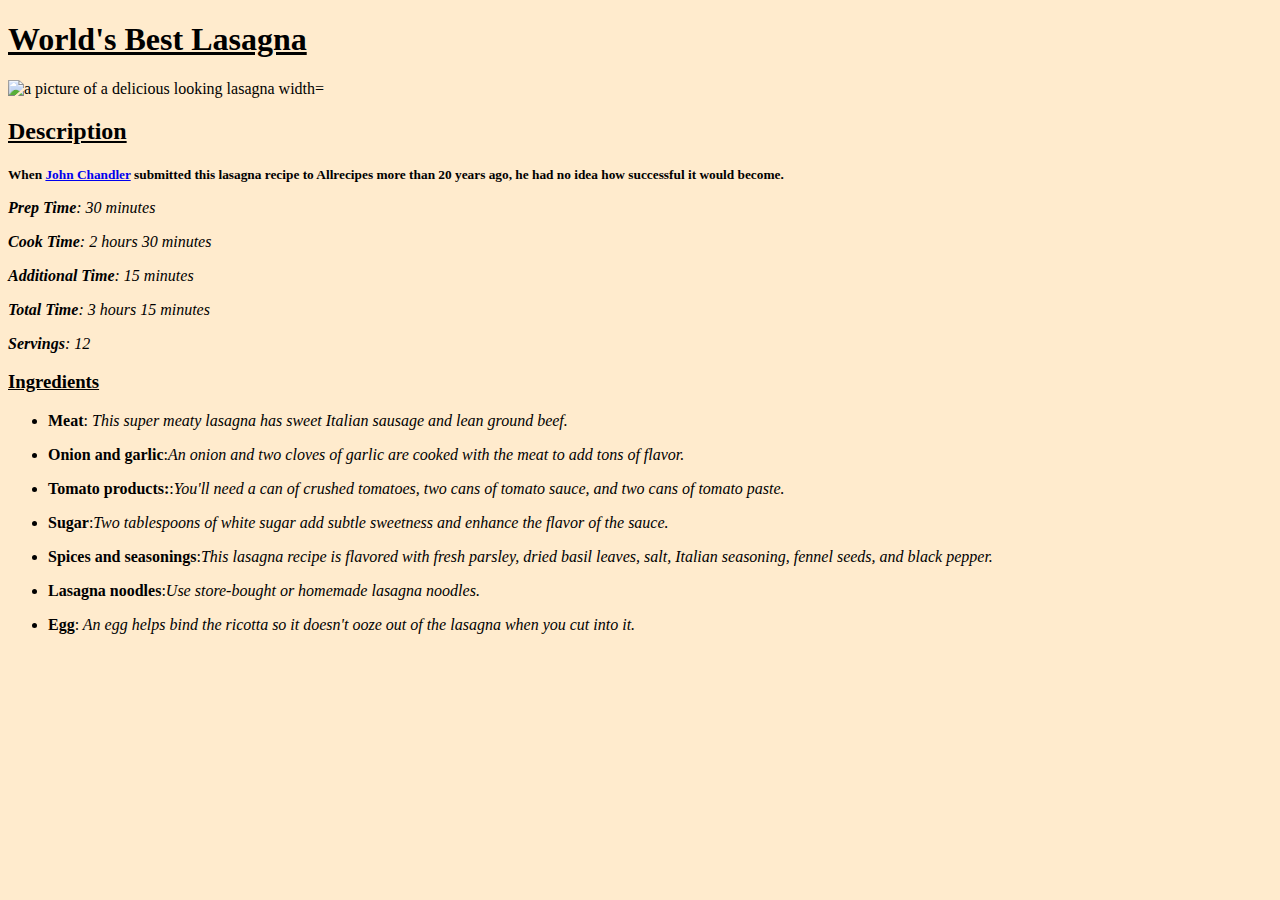
==== recipes/bestlasagna.html @ 9ae43937 "this page is complete for now" ====
<!DOCTYPE html>
<html lang="en">
  <head>
    <meta charset="UTF-8">
    <title>World's Best Lasagna</title>
  </head>

  <body style="background-color: blanchedalmond;"
    
   <strong><u><h1>World's Best Lasagna</h1></u></strong>
   <img src="https://www.allrecipes.com/thmb/MkKfYU4oim55CLp39DDuNMuyThA=/750x0/filters:no_upscale():max_bytes(150000):strip_icc():format(webp)/23600-worlds-best-lasagna-armag-4x3-1-b24f9ad518d74090bf197828492c64a6.jpg" alt="a picture of a delicious looking lasagna width="400" height="400">
  
   <u><h2>Description</h2></u>
  <strong><p></em><small>When <a href="https://www.allrecipes.com/cook/177901"> John Chandler</a> submitted this lasagna recipe to Allrecipes more than 20 years ago, he had no idea how successful it would become.</small></em></p></strong>
   <p><em><strong>Prep Time</strong>: 30 minutes</em></p>
   <p><em><strong>Cook Time</strong>: 2 hours 30 minutes</em></p>
   <p><em><strong>Additional Time</strong>: 15 minutes</em></p>
   <p><em><strong>Total Time</strong>: 3 hours 15 minutes</em></p>
   <p><em><strong>Servings</strong>: 12 </em></p>

  <u><h3>Ingredients</h3></u>
  

<ul>
  
  <li><strong> Meat</strong>: <em>This super meaty lasagna has sweet Italian sausage and lean ground beef.</em></li>
  <p></p>
  <li> <strong>Onion and garlic</strong>:<em>An onion and two cloves of garlic are cooked with the meat to add tons of flavor.</em></li>
  <p></p>
  <li> <strong>Tomato products:</strong>:<em>You'll need a can of crushed tomatoes, two cans of tomato sauce, and two cans of tomato paste.</em></li>
  <p></p>
  <li> <strong>Sugar</strong>:<em>Two tablespoons of white sugar add subtle sweetness and enhance the flavor of the sauce.</em></li>
  <p></p>
  <li> <strong>Spices and seasonings</strong>:<em>This lasagna recipe is flavored with fresh parsley, dried basil leaves, salt, Italian seasoning, fennel seeds, and black pepper.</em></li>
  <p></p>
  <li> <strong>Lasagna noodles</strong>:<em>Use store-bought or homemade lasagna noodles.</em></li>
  <p></p>
  <li> <strong>Egg</strong>:<em> An egg helps bind the ricotta so it doesn't ooze out of the lasagna when you cut into it.</em></li>
  


  
</ul>
</body>
</html>
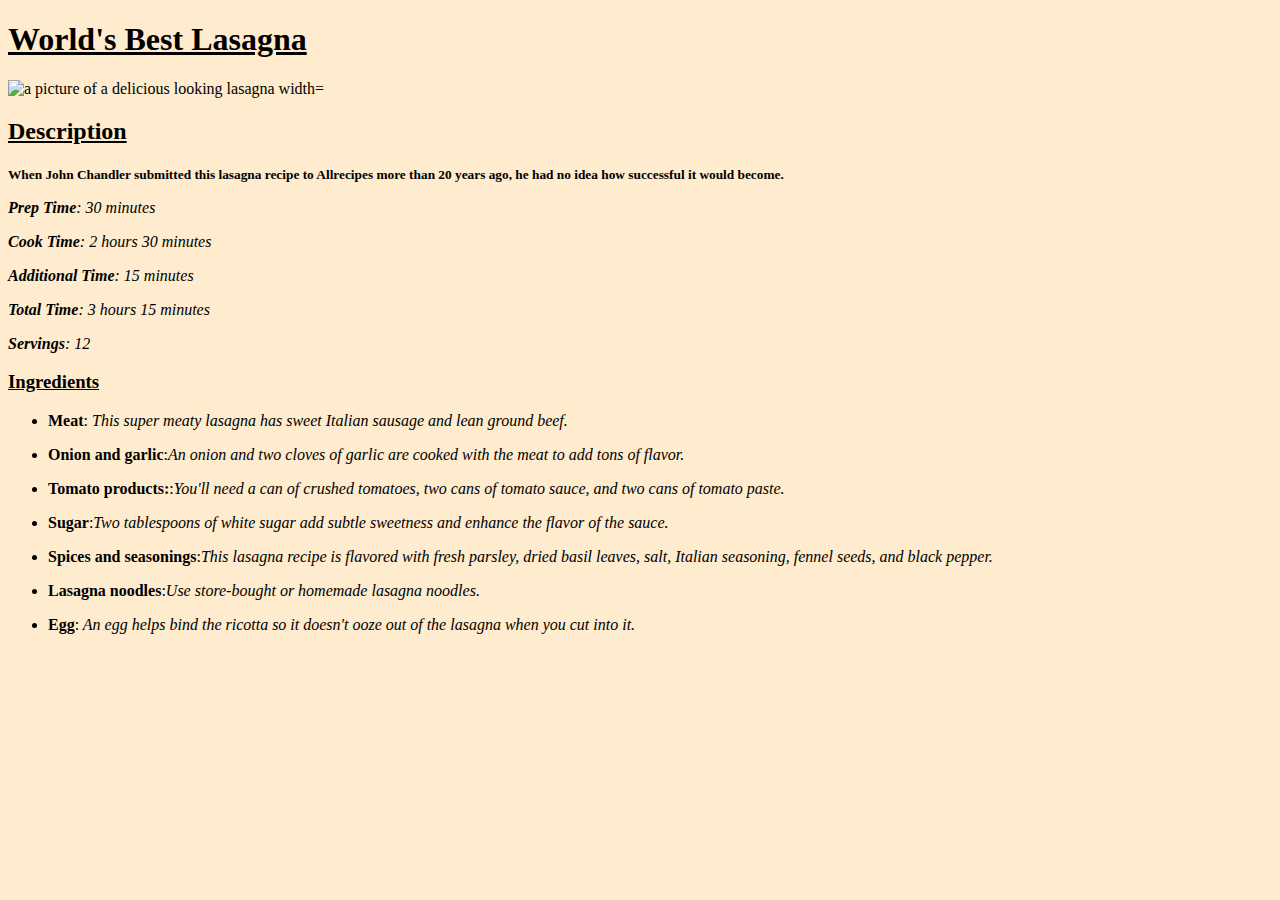
==== commit 0ad911c6: "page wasn't complete for now, had a few errors and made a few improvements" ====
--- a/recipes/bestlasagna.html
+++ b/recipes/bestlasagna.html
@@ -5,13 +5,13 @@
     <title>World's Best Lasagna</title>
   </head>
 
-  <body style="background-color: blanchedalmond;"
+  <body style="background-color: blanchedalmond;"></body>
     
    <strong><u><h1>World's Best Lasagna</h1></u></strong>
    <img src="https://www.allrecipes.com/thmb/MkKfYU4oim55CLp39DDuNMuyThA=/750x0/filters:no_upscale():max_bytes(150000):strip_icc():format(webp)/23600-worlds-best-lasagna-armag-4x3-1-b24f9ad518d74090bf197828492c64a6.jpg" alt="a picture of a delicious looking lasagna width="400" height="400">
   
    <u><h2>Description</h2></u>
-  <strong><p></em><small>When <a href="https://www.allrecipes.com/cook/177901"> John Chandler</a> submitted this lasagna recipe to Allrecipes more than 20 years ago, he had no idea how successful it would become.</small></em></p></strong>
+  <strong><p></em><small>When <a>John Chandler</a> submitted this lasagna recipe to Allrecipes more than 20 years ago, he had no idea how successful it would become.</small></em></p></strong>
    <p><em><strong>Prep Time</strong>: 30 minutes</em></p>
    <p><em><strong>Cook Time</strong>: 2 hours 30 minutes</em></p>
    <p><em><strong>Additional Time</strong>: 15 minutes</em></p>
@@ -23,19 +23,19 @@
 
 <ul>
   
-  <li><strong> Meat</strong>: <em>This super meaty lasagna has sweet Italian sausage and lean ground beef.</em></li>
+  <li><b> Meat</b>: <em>This super meaty lasagna has sweet Italian sausage and lean ground beef.</em></li>
   <p></p>
-  <li> <strong>Onion and garlic</strong>:<em>An onion and two cloves of garlic are cooked with the meat to add tons of flavor.</em></li>
+  <li> <b>Onion and garlic</b>:<em>An onion and two cloves of garlic are cooked with the meat to add tons of flavor.</em></li>
   <p></p>
-  <li> <strong>Tomato products:</strong>:<em>You'll need a can of crushed tomatoes, two cans of tomato sauce, and two cans of tomato paste.</em></li>
+  <li> <b>Tomato products:</b>:<em>You'll need a can of crushed tomatoes, two cans of tomato sauce, and two cans of tomato paste.</em></li>
   <p></p>
-  <li> <strong>Sugar</strong>:<em>Two tablespoons of white sugar add subtle sweetness and enhance the flavor of the sauce.</em></li>
+  <li> <b>Sugar</b>:<em>Two tablespoons of white sugar add subtle sweetness and enhance the flavor of the sauce.</em></li>
   <p></p>
-  <li> <strong>Spices and seasonings</strong>:<em>This lasagna recipe is flavored with fresh parsley, dried basil leaves, salt, Italian seasoning, fennel seeds, and black pepper.</em></li>
+  <li> <b>Spices and seasonings</b>:<em>This lasagna recipe is flavored with fresh parsley, dried basil leaves, salt, Italian seasoning, fennel seeds, and black pepper.</em></li>
   <p></p>
-  <li> <strong>Lasagna noodles</strong>:<em>Use store-bought or homemade lasagna noodles.</em></li>
+  <li> <b>Lasagna noodles</b>:<em>Use store-bought or homemade lasagna noodles.</em></li>
   <p></p>
-  <li> <strong>Egg</strong>:<em> An egg helps bind the ricotta so it doesn't ooze out of the lasagna when you cut into it.</em></li>
+  <li> <b>Egg</b>:<em> An egg helps bind the ricotta so it doesn't ooze out of the lasagna when you cut into it.</em></li>
   
 
 
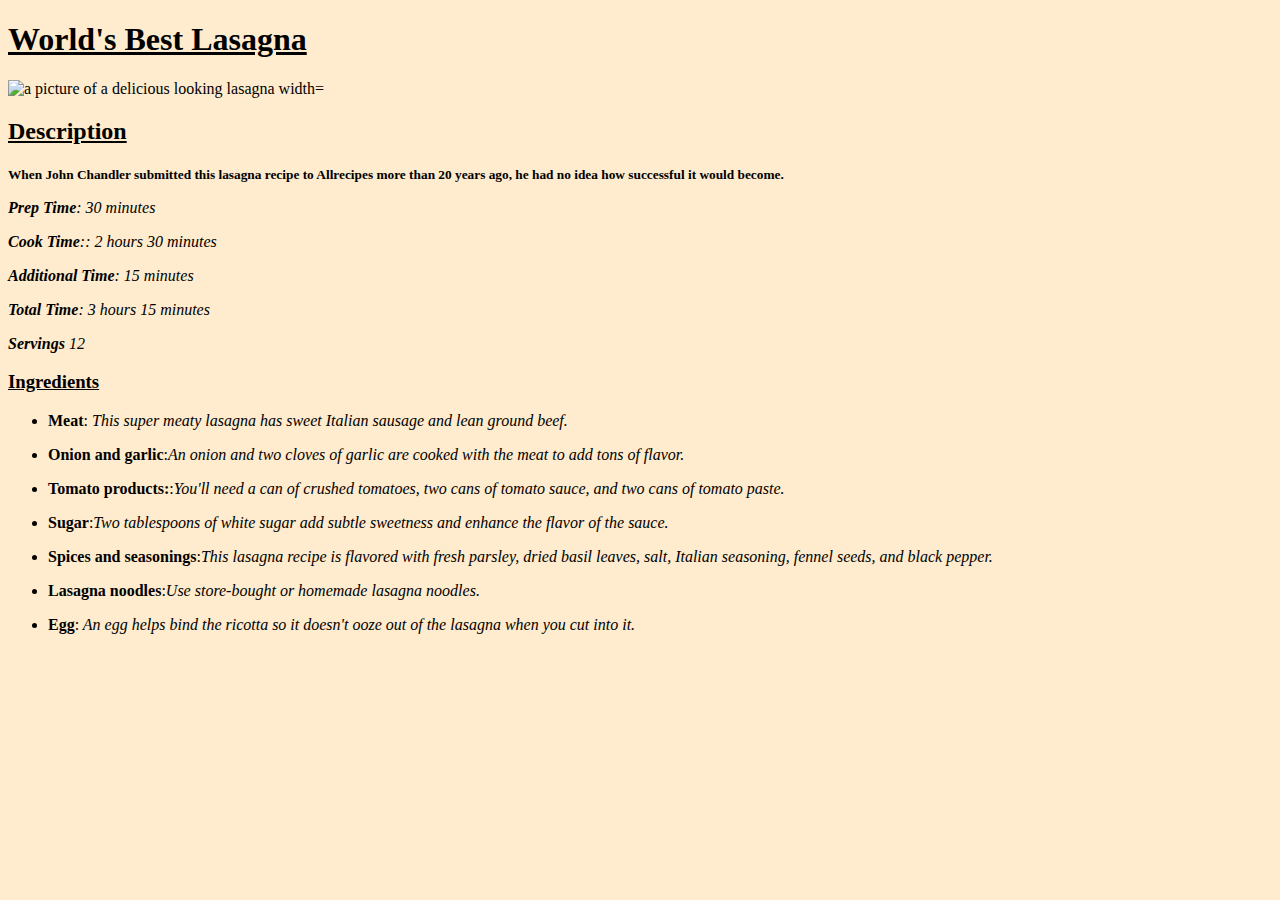
==== commit 989adb54: "a few optimizations done to the code" ====
--- a/recipes/bestlasagna.html
+++ b/recipes/bestlasagna.html
@@ -8,15 +8,15 @@
   <body style="background-color: blanchedalmond;"></body>
     
    <strong><u><h1>World's Best Lasagna</h1></u></strong>
-   <img src="https://www.allrecipes.com/thmb/MkKfYU4oim55CLp39DDuNMuyThA=/750x0/filters:no_upscale():max_bytes(150000):strip_icc():format(webp)/23600-worlds-best-lasagna-armag-4x3-1-b24f9ad518d74090bf197828492c64a6.jpg" alt="a picture of a delicious looking lasagna width="400" height="400">
+   <img src="https://www.allrecipes.com/thmb/MkKfYU4oim55CLp39DDuNMuyThA=/750x0/filters:no_upscale():max_bytes(150000):strip_icc():format(webp)/23600-worlds-best-lasagna-armag-4x3-1-b24f9ad518d74090bf197828492c64a6.jpg" alt="a picture of a delicious looking lasagna width="400 height="400">
   
    <u><h2>Description</h2></u>
   <strong><p></em><small>When <a>John Chandler</a> submitted this lasagna recipe to Allrecipes more than 20 years ago, he had no idea how successful it would become.</small></em></p></strong>
-   <p><em><strong>Prep Time</strong>: 30 minutes</em></p>
-   <p><em><strong>Cook Time</strong>: 2 hours 30 minutes</em></p>
-   <p><em><strong>Additional Time</strong>: 15 minutes</em></p>
-   <p><em><strong>Total Time</strong>: 3 hours 15 minutes</em></p>
-   <p><em><strong>Servings</strong>: 12 </em></p>
+   <p><em><b>Prep Time</b>: 30 minutes</em></p>
+   <p><em><b>Cook Time</b>:: 2 hours 30 minutes</em></p>
+   <p><em><b>Additional Time</b>: 15 minutes</em></p>
+   <p><em><b>Total Time</b>: 3 hours 15 minutes</em></p>
+   <p><em><b>Servings</b> 12 </em></p>
 
   <u><h3>Ingredients</h3></u>
   
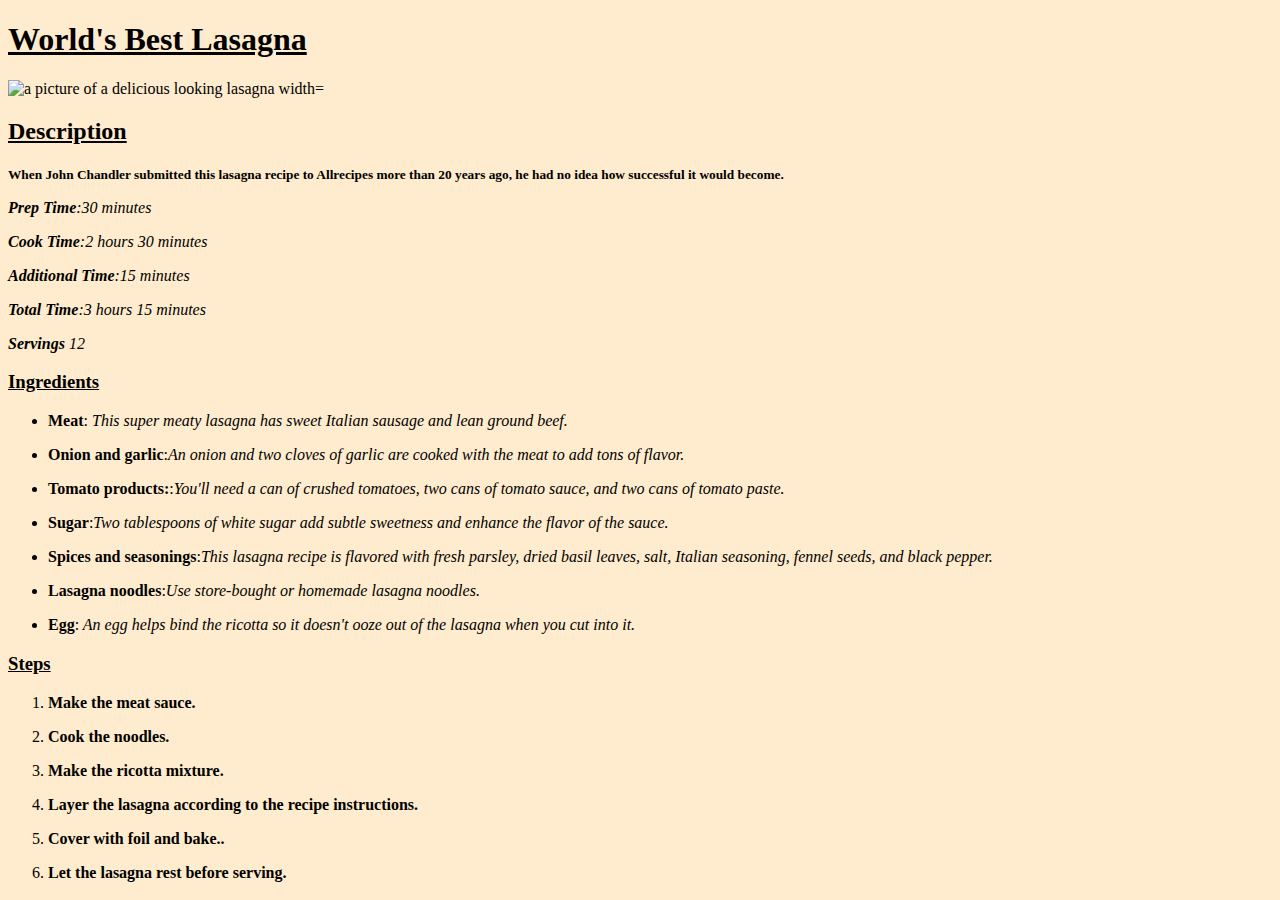
==== commit ca5a5938: "forgot to add step section" ====
--- a/recipes/bestlasagna.html
+++ b/recipes/bestlasagna.html
@@ -10,36 +10,48 @@
    <strong><u><h1>World's Best Lasagna</h1></u></strong>
    <img src="https://www.allrecipes.com/thmb/MkKfYU4oim55CLp39DDuNMuyThA=/750x0/filters:no_upscale():max_bytes(150000):strip_icc():format(webp)/23600-worlds-best-lasagna-armag-4x3-1-b24f9ad518d74090bf197828492c64a6.jpg" alt="a picture of a delicious looking lasagna width="400 height="400">
   
-   <u><h2>Description</h2></u>
-  <strong><p></em><small>When <a>John Chandler</a> submitted this lasagna recipe to Allrecipes more than 20 years ago, he had no idea how successful it would become.</small></em></p></strong>
-   <p><em><b>Prep Time</b>: 30 minutes</em></p>
-   <p><em><b>Cook Time</b>:: 2 hours 30 minutes</em></p>
-   <p><em><b>Additional Time</b>: 15 minutes</em></p>
-   <p><em><b>Total Time</b>: 3 hours 15 minutes</em></p>
+  <u><h2>Description</h2></u>
+  <strong><p></em><small>When <a href="https://www.allrecipes.com/cook/177901"></a> John Chandler submitted this lasagna recipe to Allrecipes more than 20 years ago, he had no idea how successful it would become.</small></em></p></strong>
+   <p><em><b>Prep Time</b>:30 minutes</em></p>
+   <p><em><b>Cook Time</b>:2 hours 30 minutes</em></p>
+   <p><em><b>Additional Time</b>:15 minutes</em></p>
+   <p><em><b>Total Time</b>:3 hours 15 minutes</em></p>
    <p><em><b>Servings</b> 12 </em></p>
 
   <u><h3>Ingredients</h3></u>
   
+   <ul>
+  
+   <li><b> Meat</b>: <em>This super meaty lasagna has sweet Italian sausage and lean ground beef.</em></li>
+   <p></p>
+   <li> <b>Onion and garlic</b>:<em>An onion and two cloves of garlic are cooked with the meat to add tons of flavor.</em></li>
+   <p></p>
+   <li> <b>Tomato products:</b>:<em>You'll need a can of crushed tomatoes, two cans of tomato sauce, and two cans of tomato paste.</em></li>
+   <p></p>
+   <li> <b>Sugar</b>:<em>Two tablespoons of white sugar add subtle sweetness and enhance the flavor of the sauce.</em></li>
+   <p></p>
+   <li> <b>Spices and seasonings</b>:<em>This lasagna recipe is flavored with fresh parsley, dried basil leaves, salt, Italian seasoning, fennel seeds, and black pepper.</em></li>
+   <p></p>
+   <li> <b>Lasagna noodles</b>:<em>Use store-bought or homemade lasagna noodles.</em></li>
+   <p></p>
+   <li> <b>Egg</b>:<em> An egg helps bind the ricotta so it doesn't ooze out of the lasagna when you cut into it.</em></li>
+  
+   </ul>
 
-<ul>
-  
-  <li><b> Meat</b>: <em>This super meaty lasagna has sweet Italian sausage and lean ground beef.</em></li>
+<u><h3>Steps</h3></u>
+<ol>
+  <li><b>Make the meat sauce.</b></li>
   <p></p>
-  <li> <b>Onion and garlic</b>:<em>An onion and two cloves of garlic are cooked with the meat to add tons of flavor.</em></li>
+  <li><b>Cook the noodles.</b></li>
   <p></p>
-  <li> <b>Tomato products:</b>:<em>You'll need a can of crushed tomatoes, two cans of tomato sauce, and two cans of tomato paste.</em></li>
+  <li><b>Make the ricotta mixture.</b></li>
   <p></p>
-  <li> <b>Sugar</b>:<em>Two tablespoons of white sugar add subtle sweetness and enhance the flavor of the sauce.</em></li>
+  <li><b>Layer the lasagna according to the recipe instructions.</b></li>
   <p></p>
-  <li> <b>Spices and seasonings</b>:<em>This lasagna recipe is flavored with fresh parsley, dried basil leaves, salt, Italian seasoning, fennel seeds, and black pepper.</em></li>
+  <li><b>Cover with foil and bake..</b></li>
   <p></p>
-  <li> <b>Lasagna noodles</b>:<em>Use store-bought or homemade lasagna noodles.</em></li>
-  <p></p>
-  <li> <b>Egg</b>:<em> An egg helps bind the ricotta so it doesn't ooze out of the lasagna when you cut into it.</em></li>
-  
+  <li><b>Let the lasagna rest before serving.</b></li>
 
-
-  
-</ul>
+</ol>
 </body>
 </html>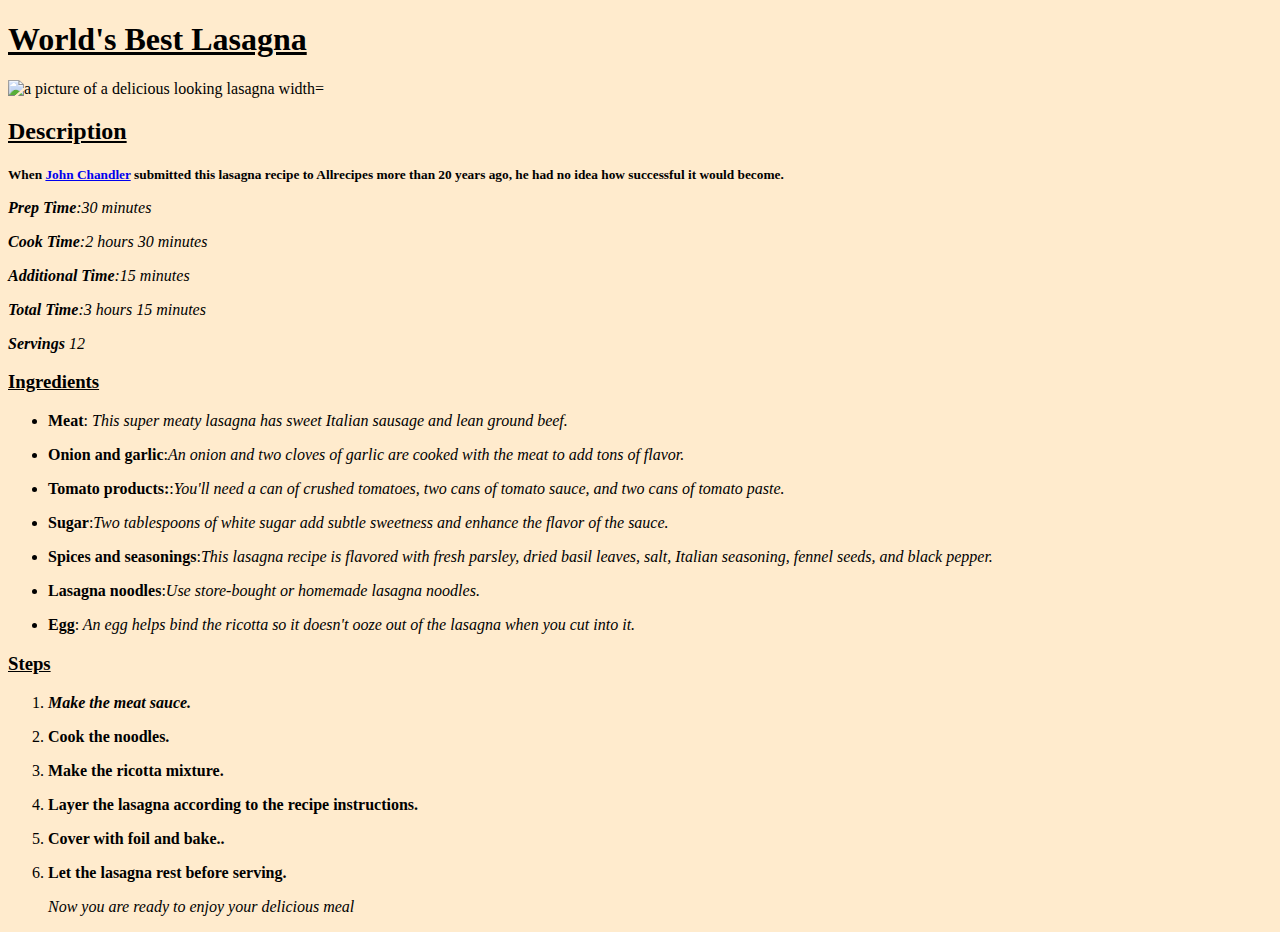
==== commit 6bb18a39: "completed steps section on each page, also formatted some code" ====
--- a/recipes/bestlasagna.html
+++ b/recipes/bestlasagna.html
@@ -11,7 +11,7 @@
    <img src="https://www.allrecipes.com/thmb/MkKfYU4oim55CLp39DDuNMuyThA=/750x0/filters:no_upscale():max_bytes(150000):strip_icc():format(webp)/23600-worlds-best-lasagna-armag-4x3-1-b24f9ad518d74090bf197828492c64a6.jpg" alt="a picture of a delicious looking lasagna width="400 height="400">
   
   <u><h2>Description</h2></u>
-  <strong><p></em><small>When <a href="https://www.allrecipes.com/cook/177901"></a> John Chandler submitted this lasagna recipe to Allrecipes more than 20 years ago, he had no idea how successful it would become.</small></em></p></strong>
+  <strong><p></em><small>When <a href="https://www.allrecipes.com/cook/177901">John Chandler</a> submitted this lasagna recipe to Allrecipes more than 20 years ago, he had no idea how successful it would become.</small></em></p></strong>
    <p><em><b>Prep Time</b>:30 minutes</em></p>
    <p><em><b>Cook Time</b>:2 hours 30 minutes</em></p>
    <p><em><b>Additional Time</b>:15 minutes</em></p>
@@ -40,17 +40,19 @@
 
 <u><h3>Steps</h3></u>
 <ol>
-  <li><b>Make the meat sauce.</b></li>
+  <li><em><b>Make the meat sauce.</em></b></li>
   <p></p>
-  <li><b>Cook the noodles.</b></li>
+  <li><b>Cook the noodles.</em></b></li>
   <p></p>
-  <li><b>Make the ricotta mixture.</b></li>
+  <li><b>Make the ricotta mixture.</em></b></li>
   <p></p>
   <li><b>Layer the lasagna according to the recipe instructions.</b></li>
   <p></p>
-  <li><b>Cover with foil and bake..</b></li>
+  <li><b>Cover with foil and bake..</em></b></li>
   <p></p>
   <li><b>Let the lasagna rest before serving.</b></li>
+  <p></p>
+  <p><em>Now you are ready to enjoy your delicious meal</em></p>
 
 </ol>
 </body>
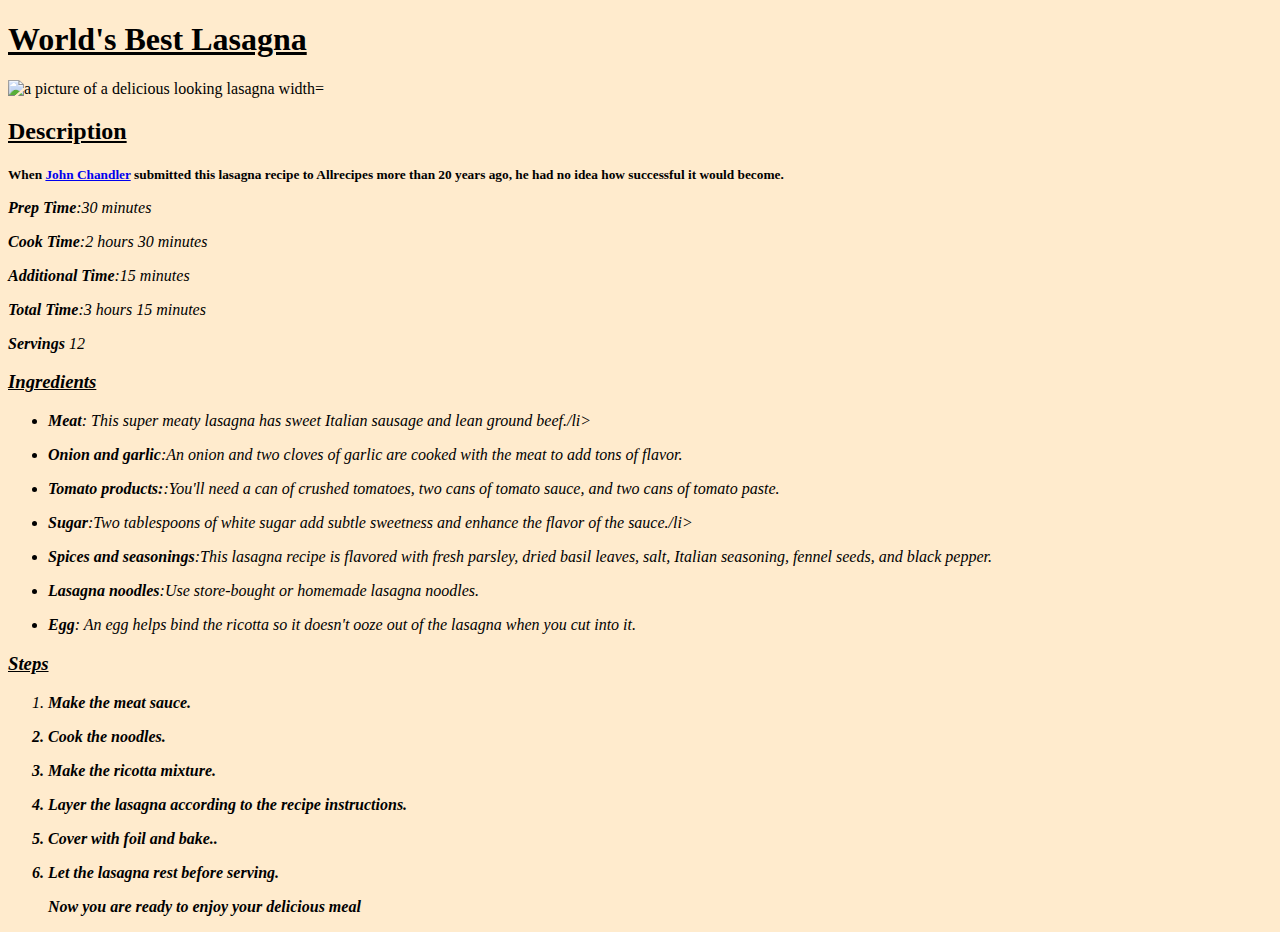
==== commit 3c3157db: "tried to improve the pages visually, Got lost trying to add css to ongoing project" ====
--- a/recipes/bestlasagna.html
+++ b/recipes/bestlasagna.html
@@ -11,48 +11,48 @@
    <img src="https://www.allrecipes.com/thmb/MkKfYU4oim55CLp39DDuNMuyThA=/750x0/filters:no_upscale():max_bytes(150000):strip_icc():format(webp)/23600-worlds-best-lasagna-armag-4x3-1-b24f9ad518d74090bf197828492c64a6.jpg" alt="a picture of a delicious looking lasagna width="400 height="400">
   
   <u><h2>Description</h2></u>
-  <strong><p></em><small>When <a href="https://www.allrecipes.com/cook/177901">John Chandler</a> submitted this lasagna recipe to Allrecipes more than 20 years ago, he had no idea how successful it would become.</small></em></p></strong>
-   <p><em><b>Prep Time</b>:30 minutes</em></p>
-   <p><em><b>Cook Time</b>:2 hours 30 minutes</em></p>
-   <p><em><b>Additional Time</b>:15 minutes</em></p>
-   <p><em><b>Total Time</b>:3 hours 15 minutes</em></p>
-   <p><em><b>Servings</b> 12 </em></p>
+  <strong><p><small>When <a href="https://www.allrecipes.com/cook/177901">John Chandler</a>  submitted this lasagna recipe to Allrecipes more than 20 years ago, he had no idea how successful it would become.</small></em></p></strong>
+   <p><em><b>Prep Time</b>:30 minutes</p>
+   <p><em><b>Cook Time</b>:2 hours 30 minutes</p>
+   <p><em><b>Additional Time</b>:15 minutes</p>
+   <p><em><b>Total Time</b>:3 hours 15 minutes</p>
+   <p><em><b>Servings</b> 12 
 
   <u><h3>Ingredients</h3></u>
   
    <ul>
   
-   <li><b> Meat</b>: <em>This super meaty lasagna has sweet Italian sausage and lean ground beef.</em></li>
+   <li><b> Meat</b>: <em>This super meaty lasagna has sweet Italian sausage and lean ground beef./li>
    <p></p>
-   <li> <b>Onion and garlic</b>:<em>An onion and two cloves of garlic are cooked with the meat to add tons of flavor.</em></li>
+   <li> <b>Onion and garlic</b>:<em>An onion and two cloves of garlic are cooked with the meat to add tons of flavor.</li>
    <p></p>
-   <li> <b>Tomato products:</b>:<em>You'll need a can of crushed tomatoes, two cans of tomato sauce, and two cans of tomato paste.</em></li>
+   <li> <b>Tomato products:</b>:<em>You'll need a can of crushed tomatoes, two cans of tomato sauce, and two cans of tomato paste.</li>
    <p></p>
-   <li> <b>Sugar</b>:<em>Two tablespoons of white sugar add subtle sweetness and enhance the flavor of the sauce.</em></li>
+   <li> <b>Sugar</b>:<em>Two tablespoons of white sugar add subtle sweetness and enhance the flavor of the sauce./li>
    <p></p>
-   <li> <b>Spices and seasonings</b>:<em>This lasagna recipe is flavored with fresh parsley, dried basil leaves, salt, Italian seasoning, fennel seeds, and black pepper.</em></li>
+   <li> <b>Spices and seasonings</b>:<em>This lasagna recipe is flavored with fresh parsley, dried basil leaves, salt, Italian seasoning, fennel seeds, and black pepper.</li>
    <p></p>
-   <li> <b>Lasagna noodles</b>:<em>Use store-bought or homemade lasagna noodles.</em></li>
+   <li> <b>Lasagna noodles</b>:<em>Use store-bought or homemade lasagna noodles.</li>
    <p></p>
-   <li> <b>Egg</b>:<em> An egg helps bind the ricotta so it doesn't ooze out of the lasagna when you cut into it.</em></li>
+   <li> <b>Egg</b>:<em> An egg helps bind the ricotta so it doesn't ooze out of the lasagna when you cut into it.</li>
   
    </ul>
 
 <u><h3>Steps</h3></u>
 <ol>
-  <li><em><b>Make the meat sauce.</em></b></li>
+  <li><em><b>Make the meat sauce.</li>
   <p></p>
-  <li><b>Cook the noodles.</em></b></li>
+  <li><b>Cook the noodles.</b></li>
   <p></p>
-  <li><b>Make the ricotta mixture.</em></b></li>
+  <li><b>Make the ricotta mixture.</b></li>
   <p></p>
   <li><b>Layer the lasagna according to the recipe instructions.</b></li>
   <p></p>
-  <li><b>Cover with foil and bake..</em></b></li>
+  <li><b>Cover with foil and bake..</b></li>
   <p></p>
   <li><b>Let the lasagna rest before serving.</b></li>
-  <p></p>
-  <p><em>Now you are ready to enjoy your delicious meal</em></p>
+
+  <p>Now you are ready to enjoy your delicious meal</p>
 
 </ol>
 </body>
